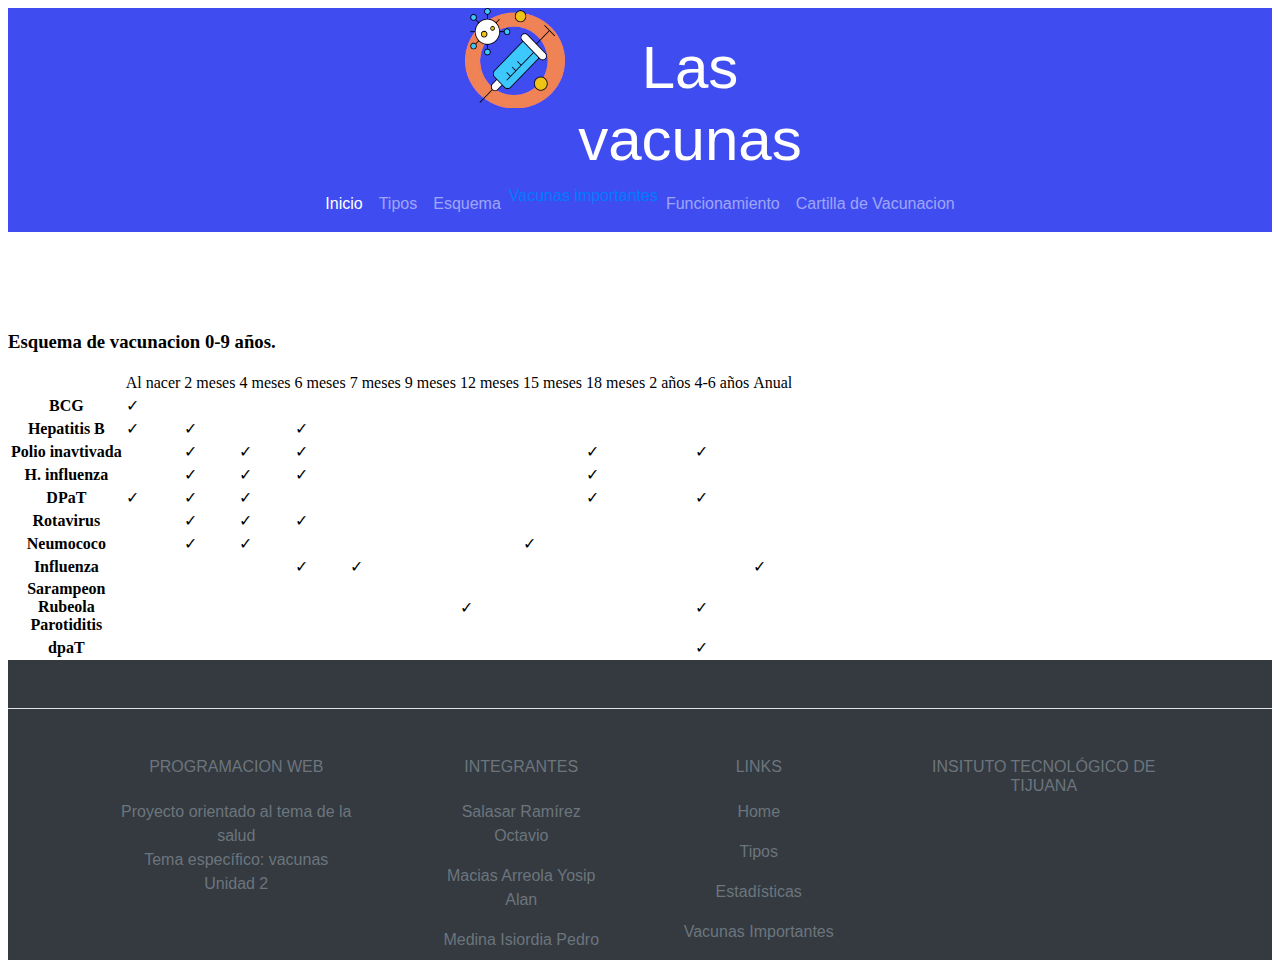
==== esquema.html @ 4bf6c7ae "first upload" ====
<!DOCTYPE html>
<html lang="en">

<head>
  <meta charset="UTF-8">
  <meta http-equiv="X-UA-Compatible" content="IE=edge">
  <meta name="viewport" content="width=device-width, initial-scale=1.0">
  <link href="https://cdn.jsdelivr.net/npm/bootstrap@5.1.3/dist/css/bootstrap.min.css" rel="stylesheet"
    integrity="sha384-1BmE4kWBq78iYhFldvKuhfTAU6auU8tT94WrHftjDbrCEXSU1oBoqyl2QvZ6jIW3" crossorigin="anonymous">
  <link href="/css/styles3.css" rel="stylesheet">
  <title>Estadísticas</title>
</head>

<body>
  <div class="container-flex">
    <iframe src="header.html" style="border:none; height:300px; width:100%" title="header" scrolling="no"></iframe>
  </div>

  <div class="container">
    <table class="table table-bordered border-warning">
      <thead>
        <h3>
          Esquema de vacunacion 0-9 años.

        </h3>
      </thead>
      <tbody>
        <tr>
          <th> </th>
          <td>Al nacer</td>
          <td>2 meses</td>
          <td>4 meses</td>
          <td>6 meses</td>
          <td>7 meses</td>
          <td>9 meses</td>
          <td>12 meses</td>
          <td>15 meses</td>
          <td>18 meses</td>
          <td>2 años</td>
          <td>4-6 años</td>
          <td>Anual</td>
        </tr>
        <tr>
          <th> BCG </th>
          <td class="table-active"> ✓</td>
          <td></td>
          <td></td>
          <td></td>
          <td></td>
          <td></td>
          <td></td>
          <td></td>
          <td></td>
          <td></td>
          <td></td>
          <td></td>
        </tr>
        <tr>
          <th>Hepatitis B</th>
          <td class="table-active"> ✓</td>
          <td class="table-active"> ✓</td>
          <td></td>
          <td class="table-active"> ✓</td>
          <td></td>
          <td></td>
          <td></td>
          <td></td>
          <td></td>
          <td></td>
          <td></td>
          <td></td>
        </tr>
        <tr>
          <th>Polio inavtivada </th>
          <td></td>
          <td class="table-active"> ✓</td>
          <td class="table-active"> ✓</td>
          <td class="table-active"> ✓</td>
          <td></td>
          <td></td>
          <td></td>
          <td></td>
          <td class="table-active"> ✓</td>
          <td></td>
          <td class="table-active"> ✓</td>
          <td></td>
        </tr>
        <tr>
          <th>H. influenza </th>
          <td></td>
          <td class="table-active"> ✓</td>
          <td class="table-active"> ✓</td>
          <td class="table-active"> ✓</td>
          <td></td>
          <td></td>
          <td></td>
          <td></td>
          <td class="table-active"> ✓</td>
          <td></td>
          <td></td>
          <td></td>
        </tr>
        <tr>
          <th>DPaT </th>
          <td class="table-active"> ✓</td>
          <td class="table-active"> ✓</td>
          <td class="table-active"> ✓</td>
          <td></td>
          <td></td>
          <td></td>
          <td></td>
          <td></td>
          <td class="table-active"> ✓</td>
          <td></td>
          <td class="table-active"> ✓ </td>
          <td></td>
        </tr>
        <tr>
          <th>Rotavirus </th>
          <td></td>
          <td class="table-active"> ✓</td>
          <td class="table-active"> ✓</td>
          <td class="table-active"> ✓</td>
          <td></td>
          <td></td>
          <td></td>
          <td></td>
          <td></td>
          <td></td>
          <td></td>
          <td></td>
        </tr>
        <tr>
          <th>Neumococo </th>
          <td></td>
          <td class="table-active"> ✓</td>
          <td class="table-active"> ✓</td>
          <td></td>
          <td></td>
          <td></td>
          <td></td>
          <td class="table-active"> ✓</td>
          <td></td>
          <td></td>
          <td></td>
          <td></td>
        </tr>
        <tr>
          <th>Influenza </th>
          <td></td>
          <td></td>
          <td></td>
          <td class="table-active"> ✓</td>
          <td class="table-active"> ✓</td>
          <td></td>
          <td></td>
          <td></td>
          <td></td>
          <td></td>
          <td></td>
          <td class="table-active"> ✓</td>
        </tr>
        <tr>
          <th>Sarampeon <br>Rubeola <br>Parotiditis</th>
          <td></td>
          <td></td>
          <td></td>
          <td></td>
          <td></td>
          <td></td>
          <td class="table-active"> ✓</td>
          <td></td>
          <td></td>
          <td></td>
          <td class="table-active"> ✓</td>
          <td></td>
        </tr>
        <tr>
          <th>dpaT </th>
          <td></td>
          <td></td>
          <td></td>
          <td></td>
          <td></td>
          <td></td>
          <td></td>
          <td></td>
          <td></td>
          <td></td>
          <td class="table-active"> ✓</td>
          <td></td>
        </tr>

      </tbody>
    </table>

  </div>

      <div class="container-flex">
        <iframe src="footer.html" style="border:none; height:300px; width:100%" title="header" scrolling="no"></iframe>
  
      </div>
    <script src="https://cdn.jsdelivr.net/npm/bootstrap@5.1.3/dist/js/bootstrap.bundle.min.js" integrity="sha384-ka7Sk0Gln4gmtz2MlQnikT1wXgYsOg+OMhuP+IlRH9sENBO0LRn5q+8nbTov4+1p" crossorigin="anonymous"></script>   


  <script src="https://cdn.jsdelivr.net/npm/bootstrap@5.1.3/dist/js/bootstrap.bundle.min.js"
    integrity="sha384-ka7Sk0Gln4gmtz2MlQnikT1wXgYsOg+OMhuP+IlRH9sENBO0LRn5q+8nbTov4+1p"
    crossorigin="anonymous"></script>
</body>

</html>
---- css/styles3.css ----
h1{
    color: rgb(255, 111, 0);
    font-family: 'Courier New', Courier, monospace;
    padding-top: 5%;
}
.col{
    padding-left: 2%;
}


img{
    height: 40%;
    margin-left: auto;
    margin-right: auto;
    display: block;

}
#img-section1-col2{
    padding-top: 10%;
    height: 80%;
}
#img-section14-col2{
    padding-top: 10%;
    height: 80%;
}
#img-section3-col1{
    padding-top: 10%;
    height: 80%;
}
#div-section3{
    background-color: rgb(232, 232, 232);
}
#div-section2{
    background-color: rgb(232, 232, 232);
    text-align: center;

}
#div-section2-col1{
    justify-content: center;
    text-align: center;
    max-width: 32%;
}
#div-section2-col2{
    justify-content: center;
    text-align: center;
    max-width: 32%;
}
#div-section2-col3{
    justify-content: center;
    text-align: center;
    max-width: 32%;
}
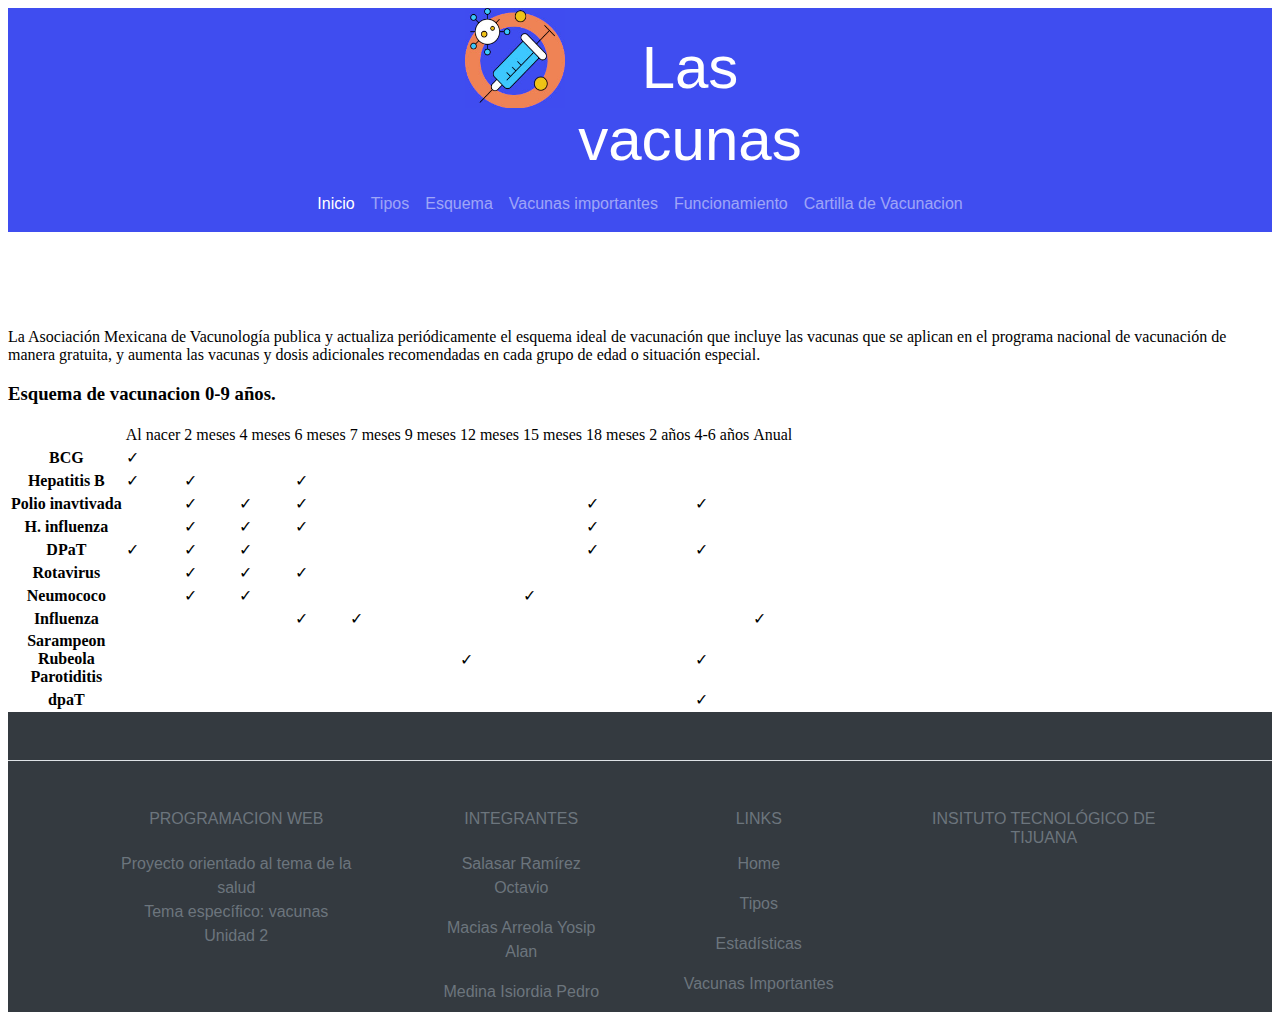
==== commit a9484a0c: "second load" ====
--- a/esquema.html
+++ b/esquema.html
@@ -17,6 +17,9 @@
   </div>
 
   <div class="container">
+    <p>
+      La Asociación Mexicana de Vacunología publica y actualiza periódicamente el esquema ideal de vacunación que incluye las vacunas que se aplican en el programa nacional de vacunación de manera gratuita,  y aumenta las vacunas y dosis adicionales recomendadas en cada grupo de edad o situación especial.
+    </p>
     <table class="table table-bordered border-warning">
       <thead>
         <h3>
